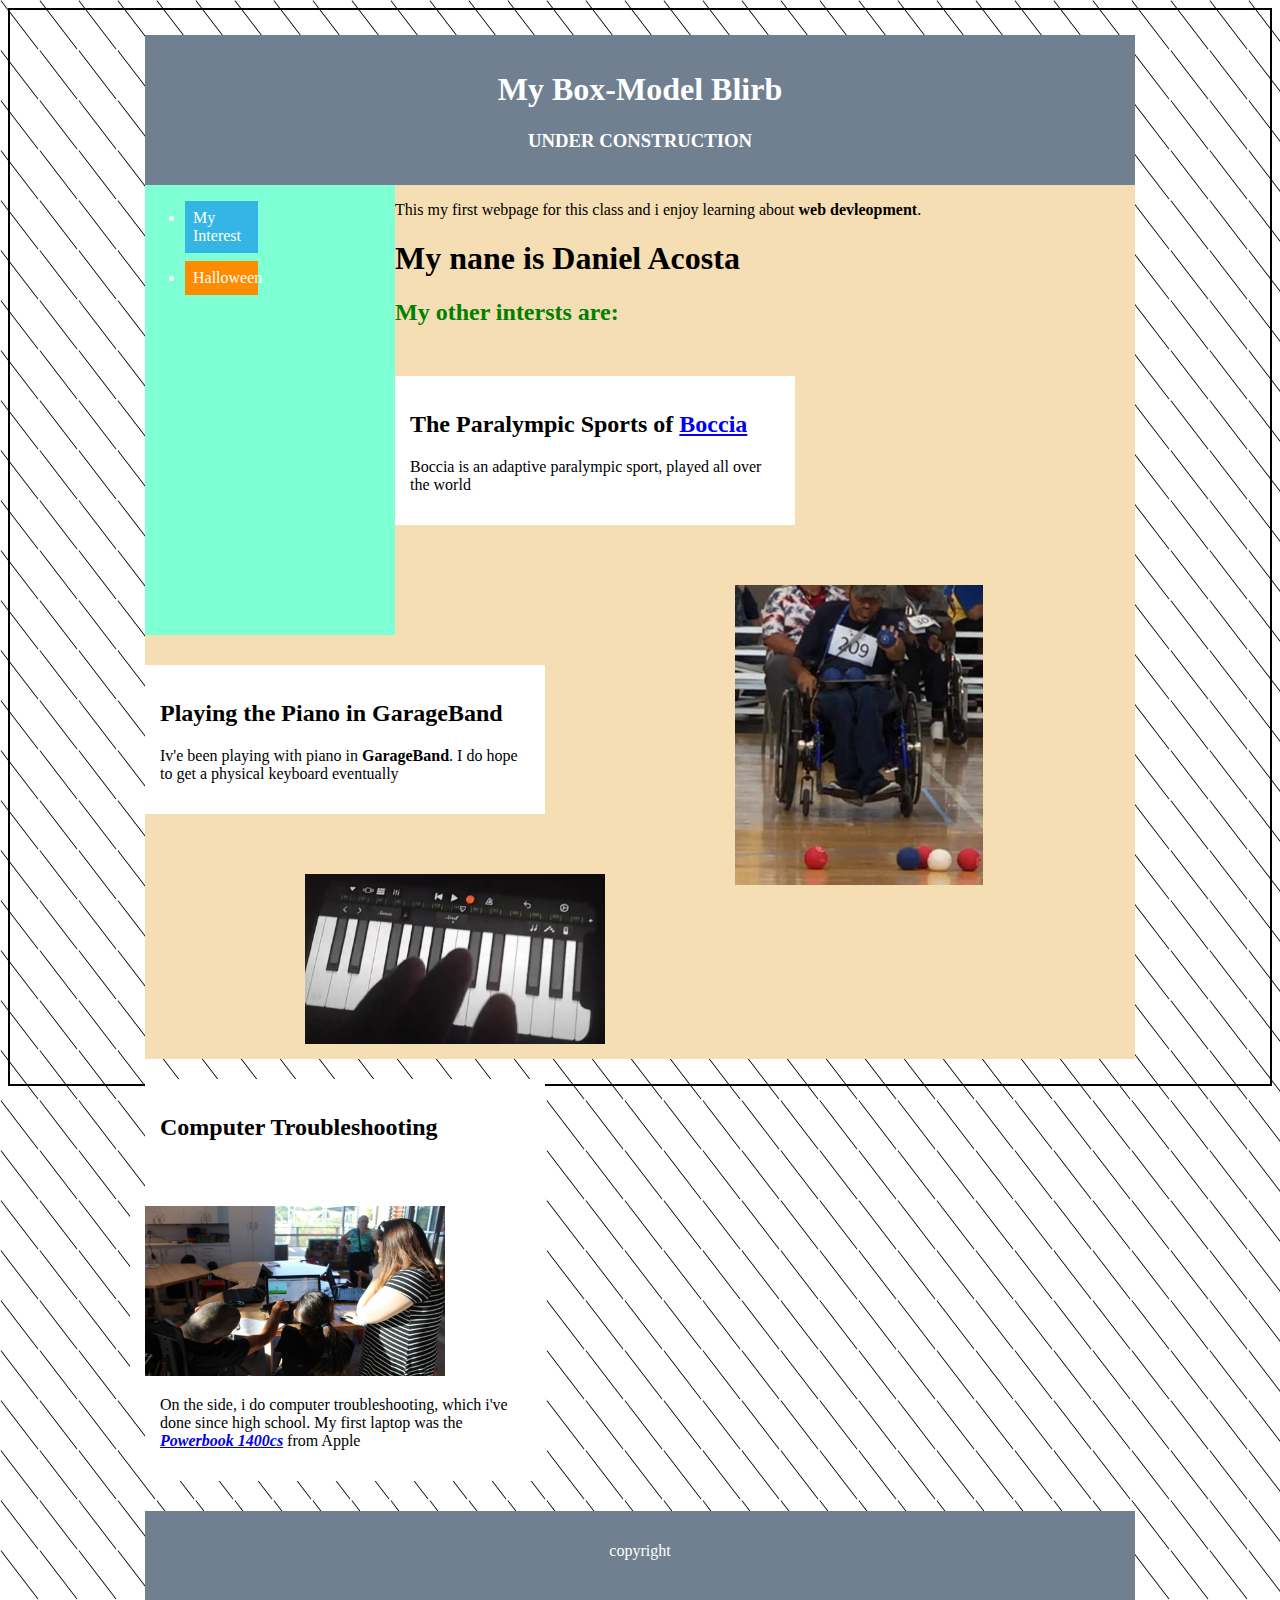
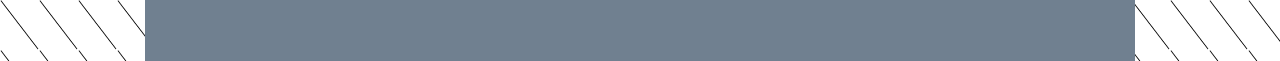
==== index.html @ 86773d64 "Update index.html" ====
<!DOCTYPE html>
<html lang="en" dir="ltr">
<head>
	<meta charset="utf-8">
	<title></title>
	
<link href="style.css" type="text/css" rel="stylesheet">
</head>
<body>

<div id="container">
	<header>
		<h1>My Box-Model Blirb</h1>
	  <h3>UNDER CONSTRUCTION</h3>
	</header>
	
	<nav>
		<ul class="menu">
      <li>My Interest</li>
      <li id="halloweencolor">Halloween</li>
      
    </ul>
	</nav>
	
	
		<div>
			<p>This my first webpage for this class and i enjoy learning about <strong>web devleopment</strong>.</p>
		</div>

		
		<div>
		<h1>My nane is Daniel Acosta</h1>
<h2 style="color: green">My other intersts are: </h2> 
			
	<article class="left">
			
<h2>The Paralympic Sports of <a href="https://usaboccia.org/">Boccia</a></h2>
    <p>Boccia is an adaptive paralympic sport, played all over the world</p>
	</article>
			
			
	<section class="right"><img src="images/boccia.jpeg" alt="Me competing in 2019" width="248" height="300"></section>
</div>
		
		<div>
			
		<article class="left">
<h2>Playing the Piano in GarageBand</h2>
		

<p>Iv'e been playing with piano in <strong>GarageBand</strong>. I do hope to get a physical keyboard eventually</p>
			</article>
			
	<section class="right"><img src="images/piano.jpg" alt="Me competing in 2019" width="300" height="170"></section>

</div>
	
	<div>
		
		<article class="left">

<h2>Computer Troubleshooting</h2>
	
				<article class="right"><img src="images/computerinstruct.jpg" alt="Me competing in 2019" width="300" height="170"></article>

	
	<p>On the side, i do computer troubleshooting, which i've done since high school. My first laptop was the <strong><i><a href="https://everymac.com/systems/apple/powerbook/specs/mac_powerbook1400cs_133.html">Powerbook 1400cs</a></i></strong> from Apple</p>
	
</article	>
	  </div>
		
	
		
		
	<footer>
		<p>copyright</p>
	</footer>
	
</div>
	

</body>
</html>
---- style.css ----
@charset "UTF-8";
/* CSS Document */

* {
  box-sizing: border-box;
}


#container{
	width: 990px;
	height: 1024px;
	background-color: wheat;
	margin: 0 auto;
}



body{
	background: url("images/stripe.png");
	background-repeat: repeat;
	border: 2px solid black;
    padding: 25px;
   
	
}



header {
	width: 100%;
	height: 150px;
  background-color: slategrey; 
  color: white;
  padding: 15px;
  text-align: center;
  clear: both;
}

footer {
	width: 100%;
	height: 150px;
  background-color: slategrey; 
  color: white;
  padding: 15px;
  text-align: center;
  clear: both;
}


nav{
	width: 250px;
	background-color: aquamarine;
	height: 450px;
	float: left;
}

article{
	width: 740px;
	background-color: white;
	height: auto;
	float: left;
	padding: 15px;
}

.left{
	width: 400px;
	float:left;
	margin-top:30px;
	margin-bottom: 30px;
	
}

.right{
	width: 400px; 
	float:right;
	margin-left: 30px;
	margin-top:30px;
	font-family:"Gill Sans", "Gill Sans MT", "Myriad Pro", "DejaVu Sans Condensed", Helvetica, Arial, "sans-serif";
	font-size: 18px;
}



.menu {
  width: 45%;
}



#halloweencolor { 
	
	background-color: darkorange;
}



.menu ul {
  list-style-type: none;
  margin: 0;
  padding: 0;
}



.menu li {
  padding: 8px;
  margin-bottom: 8px;
  background-color: #33b5e5;
  color: #ffffff;
}

.menu li:hover {
  background-color: #000;
}
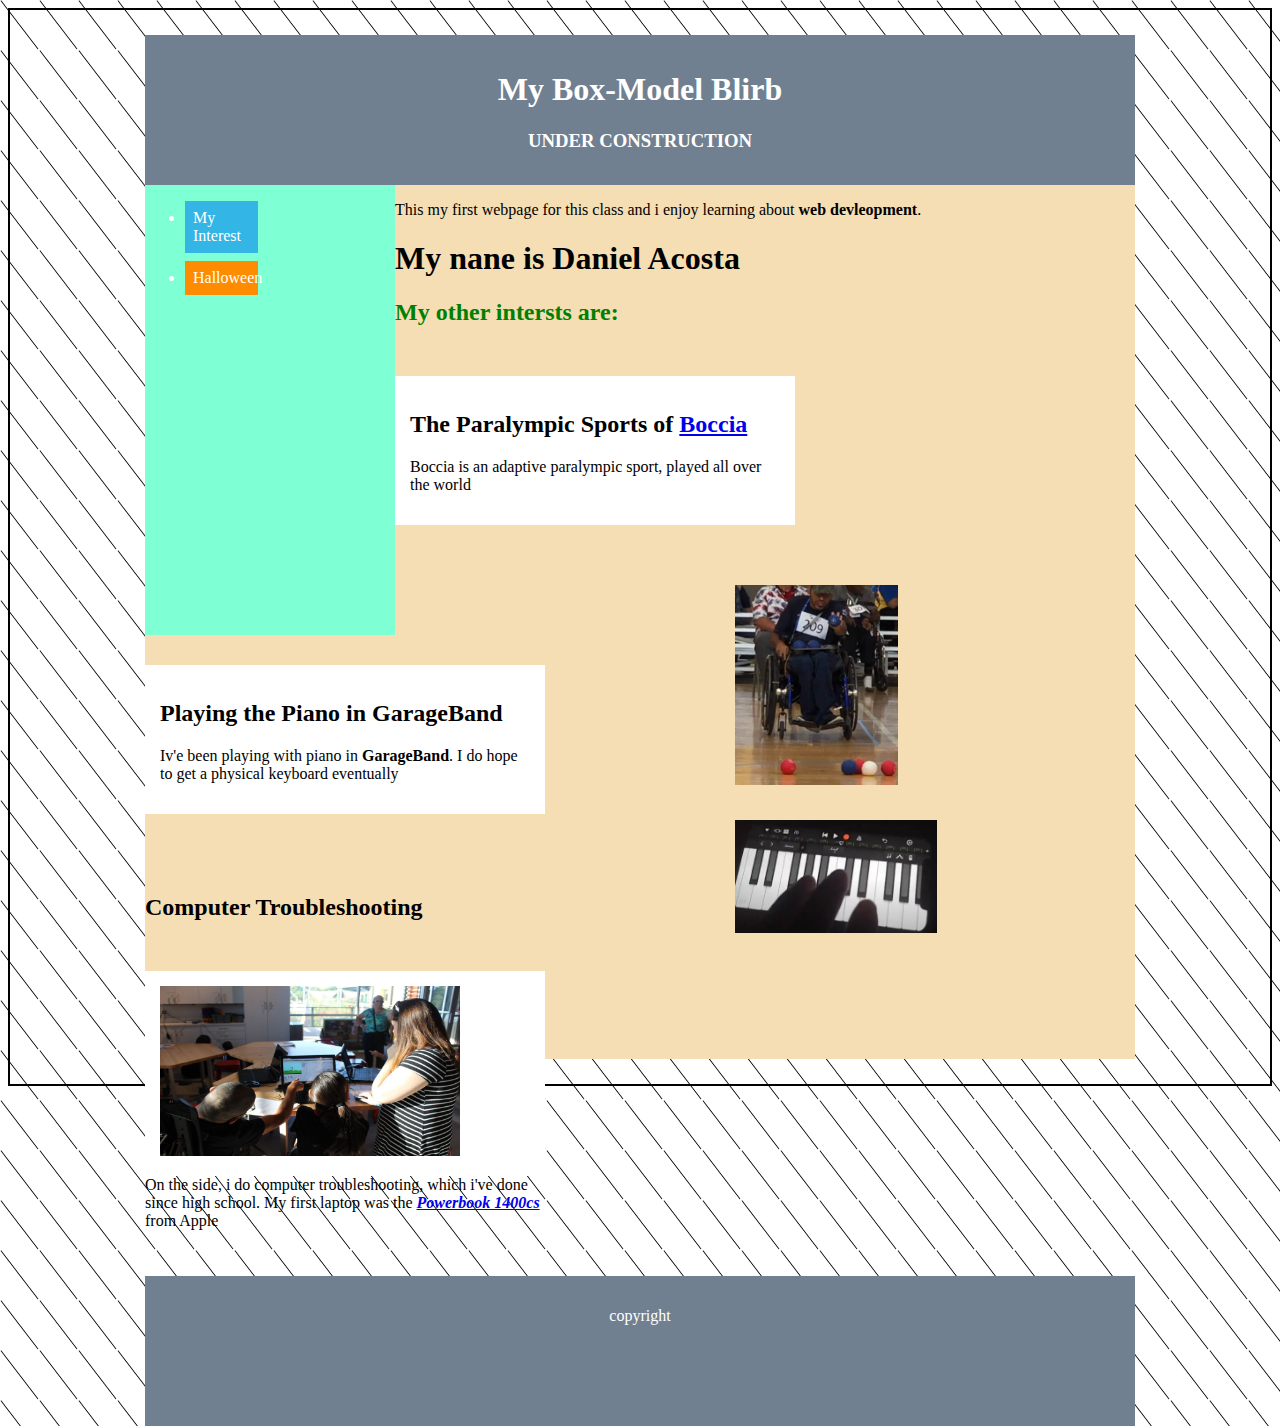
==== commit f182dc44: "Update index.html" ====
--- a/index.html
+++ b/index.html
@@ -39,7 +39,7 @@
 	</article>
 			
 			
-	<section class="right"><img src="images/boccia.jpeg" alt="Me competing in 2019" width="248" height="300"></section>
+	<section class="right"><img src="images/boccia.jpeg" alt="Me competing in 2019" width="163" height="200"></section>
 </div>
 		
 		<div>
@@ -51,13 +51,13 @@
 <p>Iv'e been playing with piano in <strong>GarageBand</strong>. I do hope to get a physical keyboard eventually</p>
 			</article>
 			
-	<section class="right"><img src="images/piano.jpg" alt="Me competing in 2019" width="300" height="170"></section>
+	<section class="right"><img src="images/piano.jpg" alt="Me competing in 2019" width="202" height="113"></section>
 
 </div>
 	
 	<div>
 		
-		<article class="left">
+		<section class="left">
 
 <h2>Computer Troubleshooting</h2>
 	
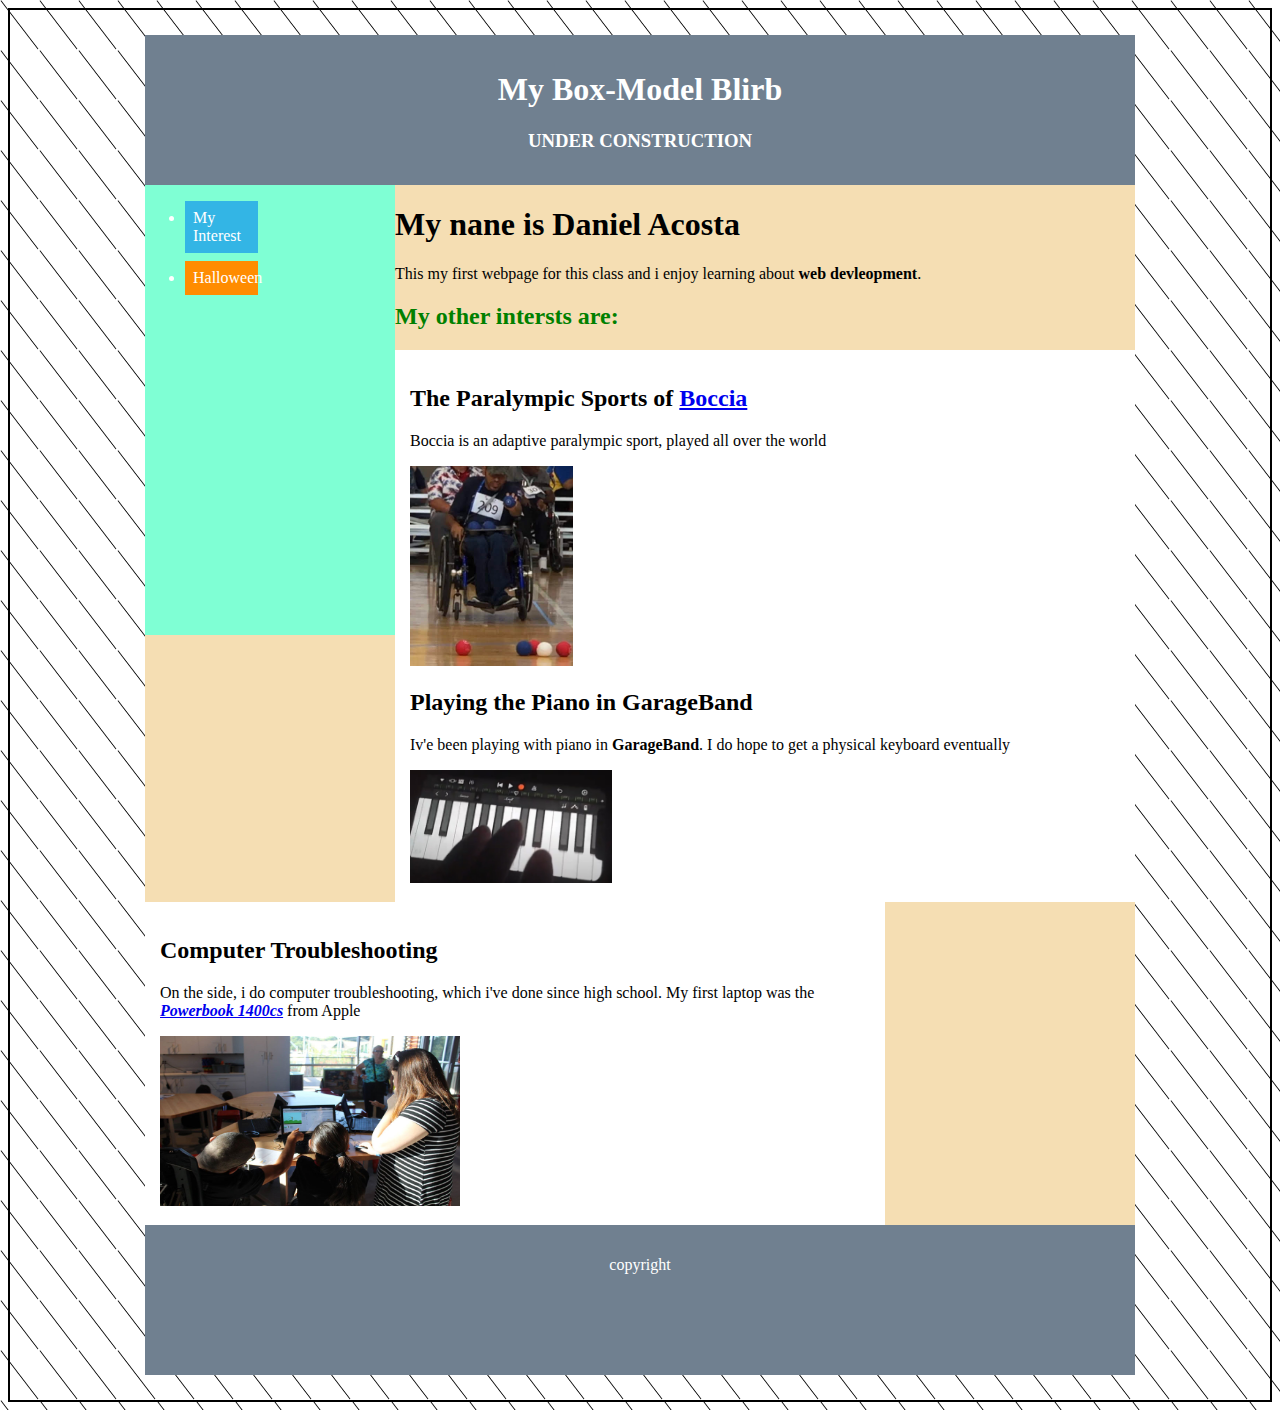
==== commit 13dd3dff: "Update index.html" ====
--- a/index.html
+++ b/index.html
@@ -23,53 +23,52 @@
 	</nav>
 	
 	
-		<div>
+		<div >
+			
+					<h1>My nane is Daniel Acosta</h1>
+
+			
 			<p>This my first webpage for this class and i enjoy learning about <strong>web devleopment</strong>.</p>
+			
 		</div>
 
 		
-		<div>
-		<h1>My nane is Daniel Acosta</h1>
+		
 <h2 style="color: green">My other intersts are: </h2> 
 			
-	<article class="left">
+	<article class="leftbody">
 			
 <h2>The Paralympic Sports of <a href="https://usaboccia.org/">Boccia</a></h2>
     <p>Boccia is an adaptive paralympic sport, played all over the world</p>
-	</article>
 			
 			
-	<section class="right"><img src="images/boccia.jpeg" alt="Me competing in 2019" width="163" height="200"></section>
-</div>
+	<img src="images/boccia.jpeg" alt="Me competing in 2019" width="163" height="200">
+
 		
 		<div>
 			
-		<article class="left">
 <h2>Playing the Piano in GarageBand</h2>
-		
+
 
 <p>Iv'e been playing with piano in <strong>GarageBand</strong>. I do hope to get a physical keyboard eventually</p>
-			</article>
 			
-	<section class="right"><img src="images/piano.jpg" alt="Me competing in 2019" width="202" height="113"></section>
+<img src="images/piano.jpg" alt="Me competing in 2019" width="202" height="113">
 
 </div>
-	
+	</article>
+
 	<div>
 		
-		<section class="left">
+		
+		<article class="rightbody">
 
 <h2>Computer Troubleshooting</h2>
-	
-				<article class="right"><img src="images/computerinstruct.jpg" alt="Me competing in 2019" width="300" height="170"></article>
+	<p>On the side, i do computer troubleshooting, which i've done since high school. My first laptop was the <strong><i><a href="https://everymac.com/systems/apple/powerbook/specs/mac_powerbook1400cs_133.html">Powerbook 1400cs</a></i></strong> from Apple</p>
+	<img src="images/computerinstruct.jpg" alt="Me competing in 2019" width="300" height="170">
 
-	
-	<p>On the side, i do computer troubleshooting, which i've done since high school. My first laptop was the <strong><i><a href="https://everymac.com/systems/apple/powerbook/specs/mac_powerbook1400cs_133.html">Powerbook 1400cs</a></i></strong> from Apple</p>
-	
-</article	>
+</article>
+
 	  </div>
-		
-	
 		
 		
 	<footer>
--- a/style.css
+++ b/style.css
@@ -8,7 +8,6 @@
 
 #container{
 	width: 990px;
-	height: 1024px;
 	background-color: wheat;
 	margin: 0 auto;
 }
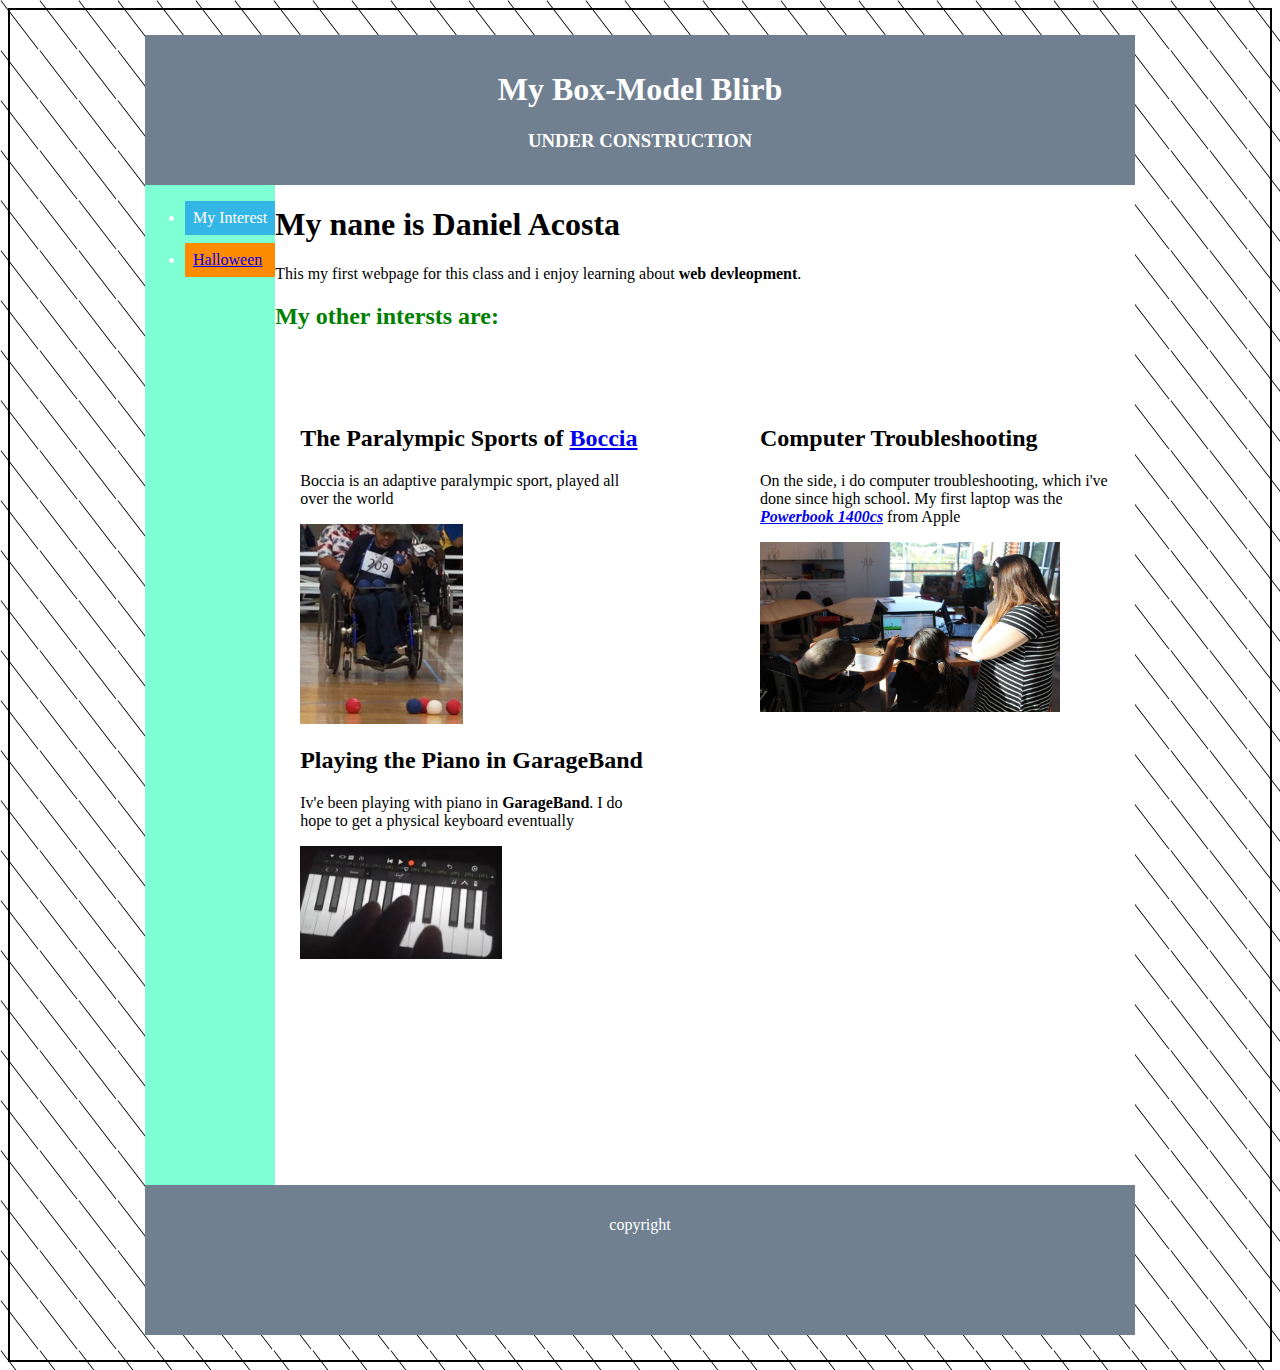
==== commit ea0831a4: "Update index.html" ====
--- a/index.html
+++ b/index.html
@@ -17,7 +17,7 @@
 	<nav>
 		<ul class="menu">
       <li>My Interest</li>
-      <li id="halloweencolor">Halloween</li>
+      <li id="halloweencolor"><a href="Halloween.html">Halloween</a></li>
       
     </ul>
 	</nav>
--- a/style.css
+++ b/style.css
@@ -8,7 +8,7 @@
 
 #container{
 	width: 990px;
-	background-color: wheat;
+	background-color: white;
 	margin: 0 auto;
 }
 
@@ -47,9 +47,9 @@
 
 
 nav{
-	width: 250px;
+	width: auto;
 	background-color: aquamarine;
-	height: 450px;
+	height: 1000px;
 	float: left;
 }
 
@@ -58,33 +58,30 @@
 	background-color: white;
 	height: auto;
 	float: left;
-	padding: 15px;
+	padding: 25px;
 }
 
-.left{
+.leftbody{
 	width: 400px;
 	float:left;
 	margin-top:30px;
-	margin-bottom: 30px;
+	margin-bottom: 0px;
 	
 }
 
-.right{
+.rightbody{
 	width: 400px; 
 	float:right;
 	margin-left: 30px;
 	margin-top:30px;
-	font-family:"Gill Sans", "Gill Sans MT", "Myriad Pro", "DejaVu Sans Condensed", Helvetica, Arial, "sans-serif";
-	font-size: 18px;
+	
 }
 
 
 
 .menu {
-  width: 45%;
+  width: 100%;
 }
-
-
 
 #halloweencolor { 
 	
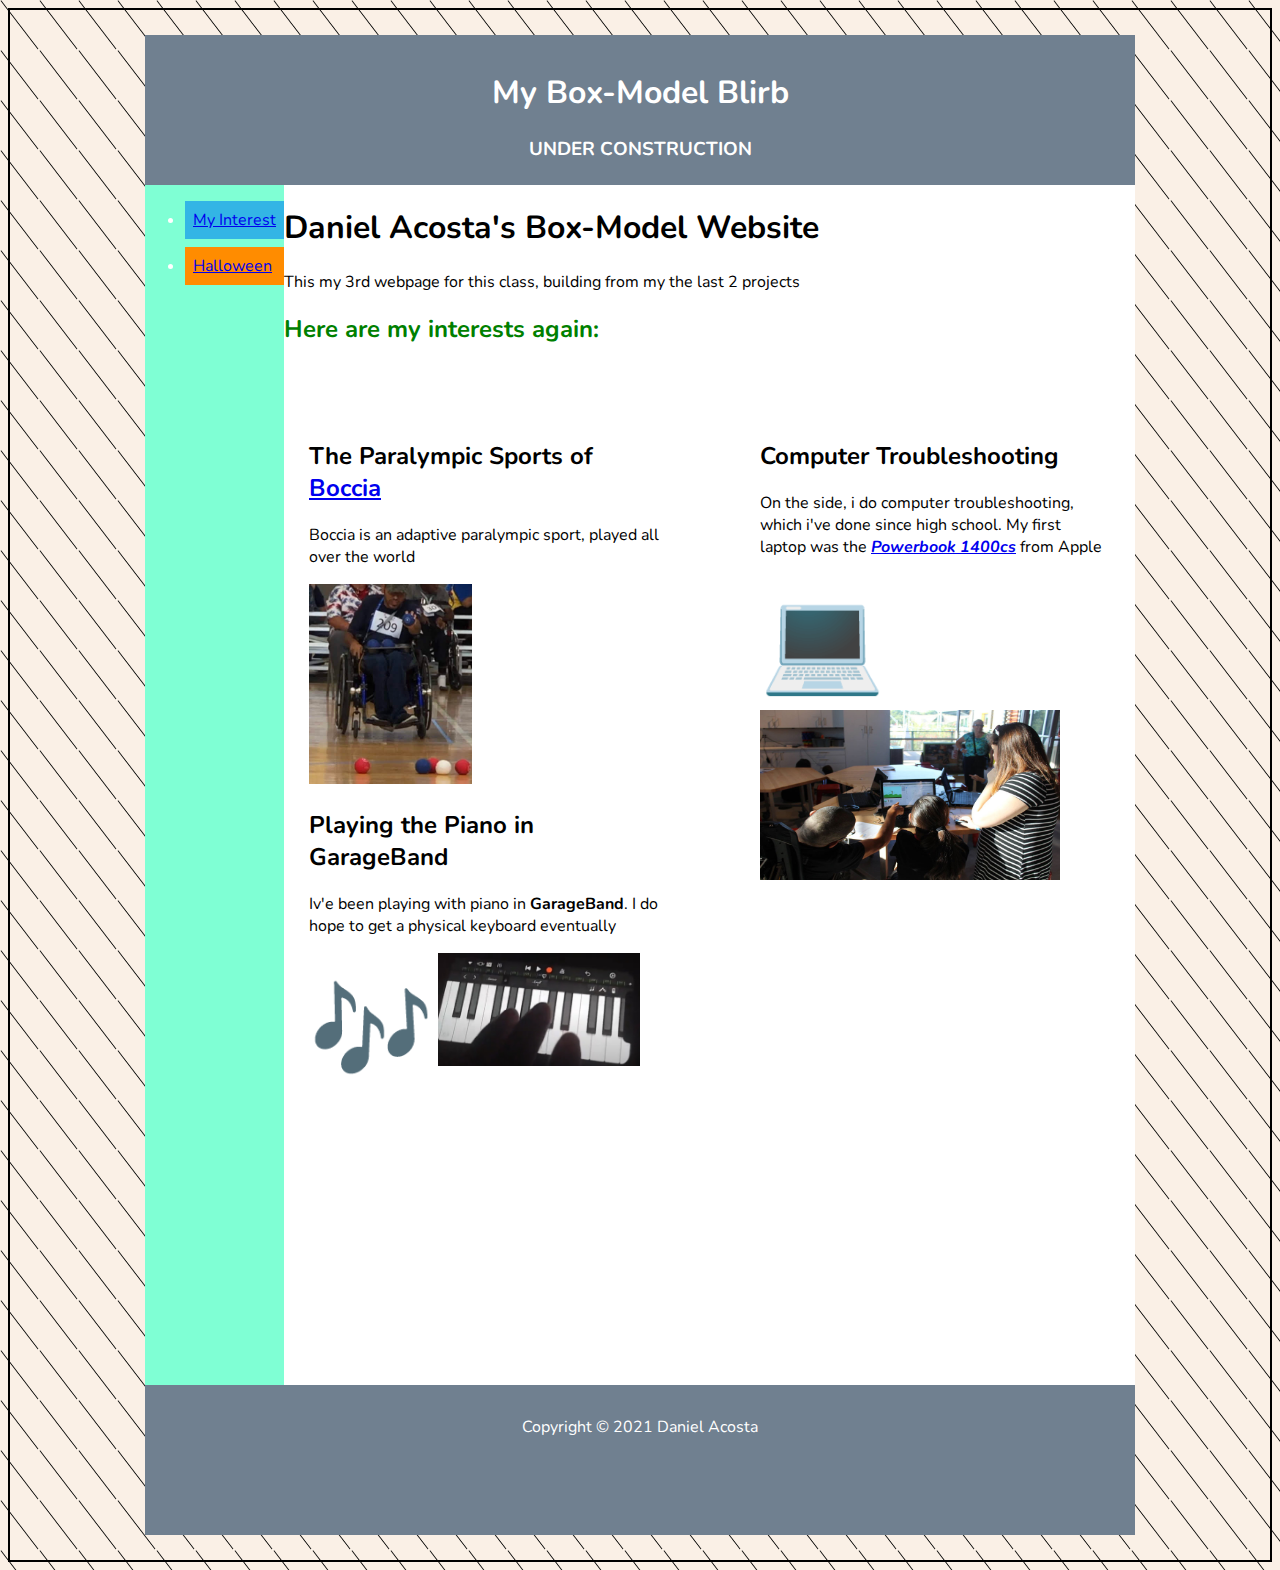
==== commit 4722e048: "Update index.html" ====
--- a/index.html
+++ b/index.html
@@ -1,3 +1,4 @@
+
 <!DOCTYPE html>
 <html lang="en" dir="ltr">
 <head>
@@ -5,6 +6,9 @@
 	<title></title>
 	
 <link href="style.css" type="text/css" rel="stylesheet">
+<link rel="preconnect" href="https://fonts.googleapis.com">
+<link rel="preconnect" href="https://fonts.gstatic.com" crossorigin>
+<link href="https://fonts.googleapis.com/css2?family=Nunito:wght@300&display=swap" rel="stylesheet">
 </head>
 <body>
 
@@ -16,7 +20,7 @@
 	
 	<nav>
 		<ul class="menu">
-      <li>My Interest</li>
+      <li><a href="index.html">My Interest</a></li>
       <li id="halloweencolor"><a href="Halloween.html">Halloween</a></li>
       
     </ul>
@@ -25,16 +29,16 @@
 	
 		<div >
 			
-					<h1>My nane is Daniel Acosta</h1>
+					<h1>Daniel Acosta's Box-Model Website&nbsp;</h1>
 
 			
-			<p>This my first webpage for this class and i enjoy learning about <strong>web devleopment</strong>.</p>
+			<p>This my 3rd webpage for this class, building from my the last 2 projects&nbsp; &nbsp; &nbsp;&nbsp; <strong>&nbsp;</strong></p>
 			
 		</div>
 
 		
 		
-<h2 style="color: green">My other intersts are: </h2> 
+<h2 style="color: green">Here are my interests again: </h2> 
 			
 	<article class="leftbody">
 			
@@ -52,6 +56,8 @@
 
 <p>Iv'e been playing with piano in <strong>GarageBand</strong>. I do hope to get a physical keyboard eventually</p>
 			
+<span style="font-size:100px;">&#127926;</span>
+			
 <img src="images/piano.jpg" alt="Me competing in 2019" width="202" height="113">
 
 </div>
@@ -64,6 +70,9 @@
 
 <h2>Computer Troubleshooting</h2>
 	<p>On the side, i do computer troubleshooting, which i've done since high school. My first laptop was the <strong><i><a href="https://everymac.com/systems/apple/powerbook/specs/mac_powerbook1400cs_133.html">Powerbook 1400cs</a></i></strong> from Apple</p>
+			
+	<span style='font-size:100px;'>&#128187;</span>
+
 	<img src="images/computerinstruct.jpg" alt="Me competing in 2019" width="300" height="170">
 
 </article>
@@ -72,7 +81,10 @@
 		
 		
 	<footer>
-		<p>copyright</p>
+		<p>Copyright &#169; 2021 Daniel Acosta</p>
+		
+		
+		
 	</footer>
 	
 </div>
--- a/style.css
+++ b/style.css
@@ -19,6 +19,7 @@
 	background-repeat: repeat;
 	border: 2px solid black;
     padding: 25px;
+	font-family: "nunito";
    
 	
 }
@@ -49,7 +50,7 @@
 nav{
 	width: auto;
 	background-color: aquamarine;
-	height: 1000px;
+	height: 1200px;
 	float: left;
 }
 
@@ -105,6 +106,45 @@
   color: #ffffff;
 }
 
+section {
+  display: inline-block;
+}
+
 .menu li:hover {
   background-color: #000;
+}
+
+
+
+#choc
+	{
+		color: red;
+	}
+
+	#peanut
+	{
+		font-style: oblique;
+	}
+	
+	#car
+	{
+		font-size: 1.5em;
+		color: saddlebrown;
+	}
+	
+	
+	.tableheading {
+	font-size: large;
+	color: forestgreen;
+}
+
+	
+body {
+  background-color: linen;
+}
+
+	
+table, th, td {
+  border:1px solid #8710CB;
+  text-align: center;
 }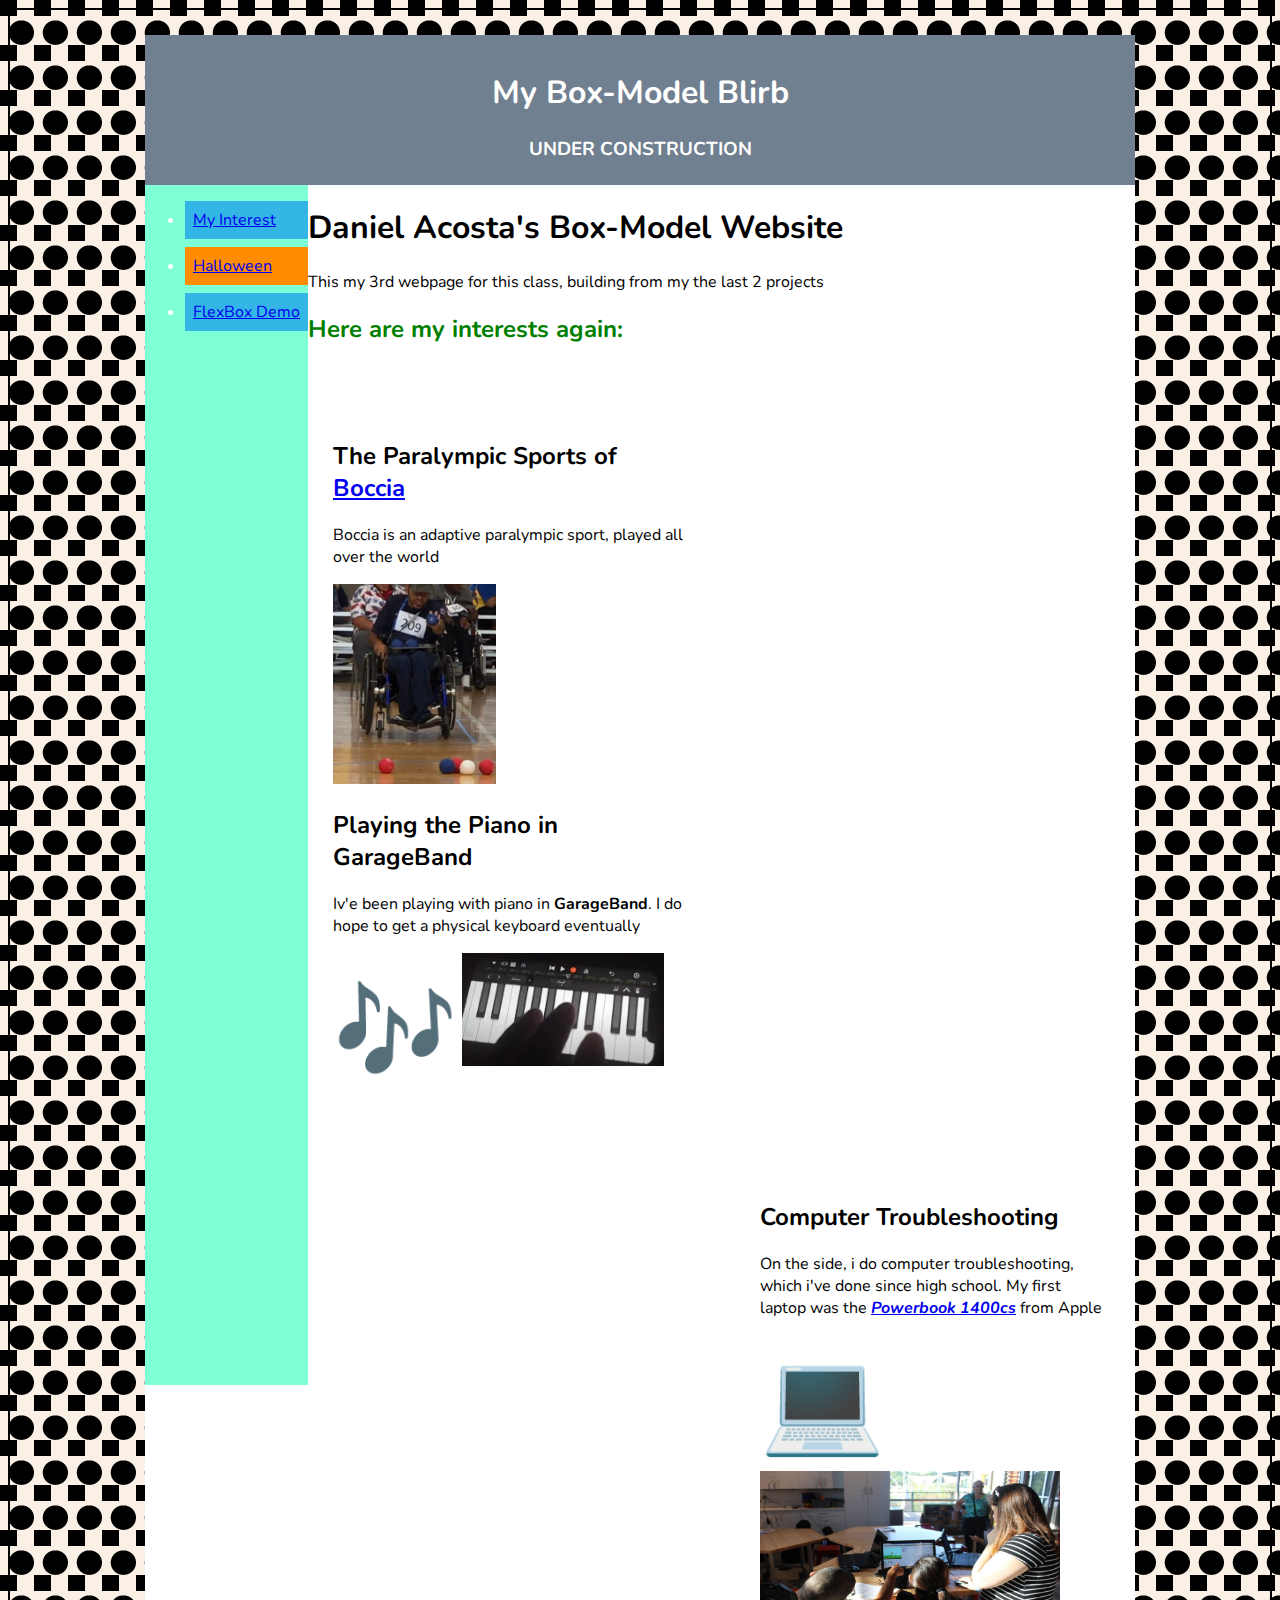
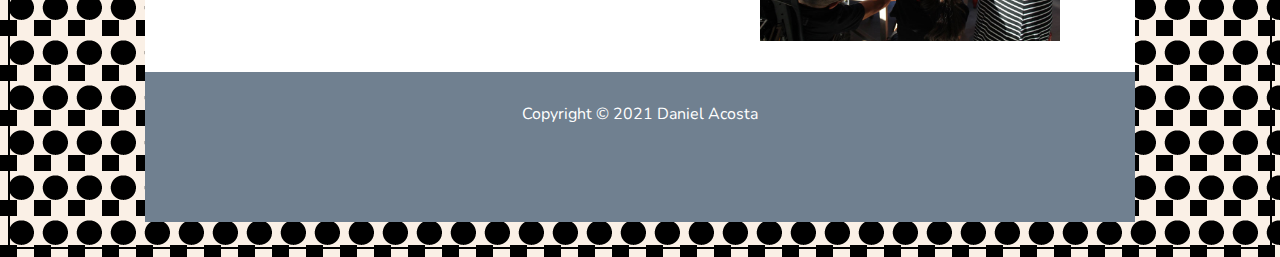
==== commit 41d63500: "Update index.html" ====
--- a/index.html
+++ b/index.html
@@ -22,7 +22,7 @@
 		<ul class="menu">
       <li><a href="index.html">My Interest</a></li>
       <li id="halloweencolor"><a href="Halloween.html">Halloween</a></li>
-      
+     <li> <a href="https://dan850.github.io/flexbox/">FlexBox Demo</a></li>
     </ul>
 	</nav>
 	
